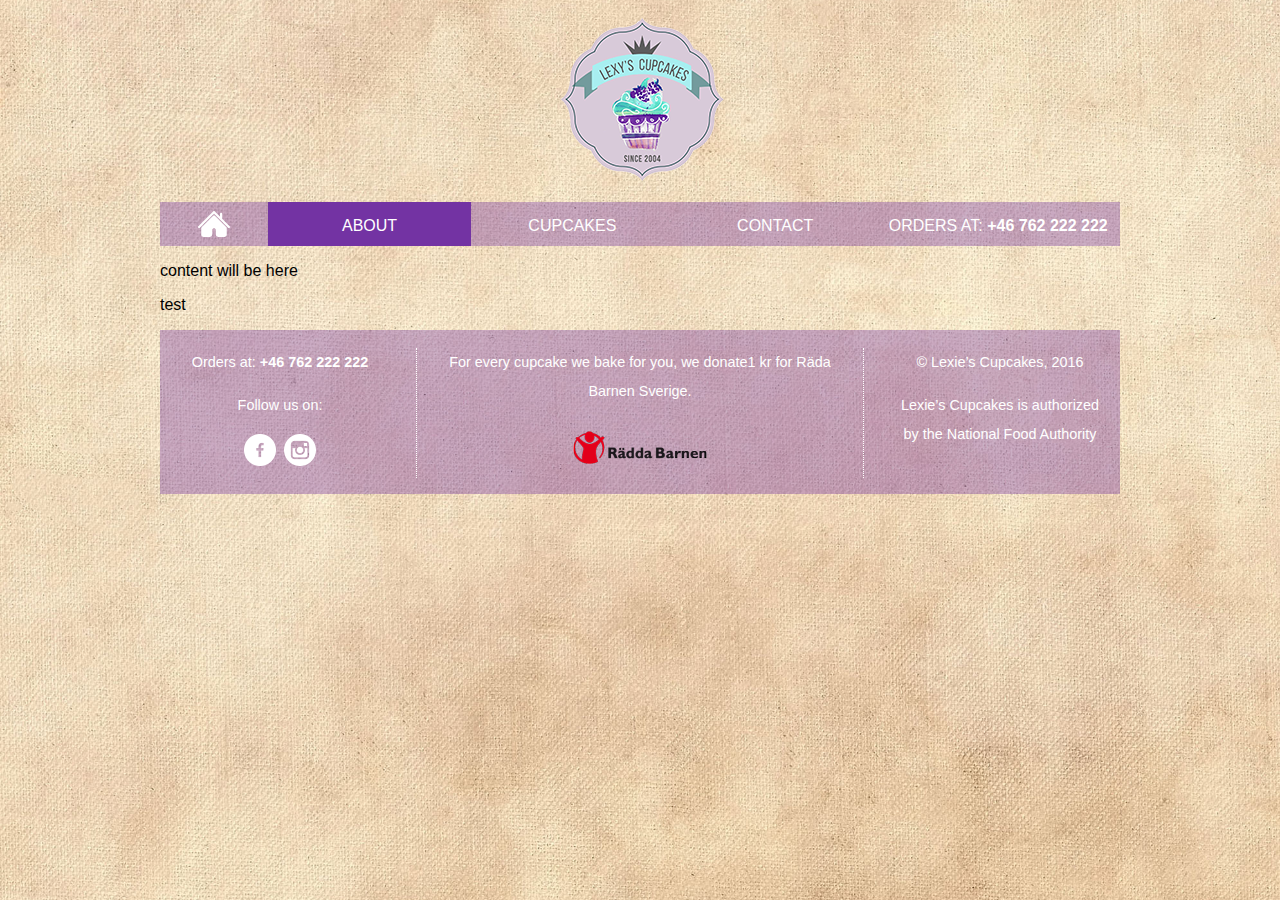
==== about.html @ e2b1864d "created about page and changed selected menu item" ====
<!DOCTYPE html>
<html lang="en">

<head>
    <meta charset="utf-8">
    <title>Lexie's cupcakes</title>
    <link rel="stylesheet" type="text/css" href="style.css">
</head>

<body>
    <div id="wrapper">
        <header>
            <div id="logo">
                <a href="#"><img src="img/logo.png"></a>
            </div>
            <nav>
                <ul id="menu">
                    <li class="not-selected">
                        <a href="#"><img src="img/home.png"></a>
                    </li>
                    <li class="selected"><a href="about.html">About</a></li>
                    <li class="not-selected"><a href="cupcakes.html">Cupcakes</a></li>
                    <li class="not-selected"><a href="contact.html">Contact</a></li>
                    <li class="not-selected">Orders at: <span class="contact-number">+46 762 222 222</span></li>
                </ul>
            </nav>
        </header>

        <main>
            <p> content will be here <p>
            <p>test</p>
        </main>



        <footer>
            <section id="first-footer-section">
                <div>
                    <p>Orders at: <span class="contact-number">+46 762 222 222</span></p>
                </div>
                <div>
                    <p>Follow us on:</p>
                </div>
                <div>
                    <a class="social-media-link" href="#"><img src="img/facebook.png" width="32" height="32"></a>
                    <a href="#"><img src="img/instagram.png" width="32" height="32"></a>
                </div>
            </section>
            <section id="second-footer-section">
                <div class="info">
                    <div>
                        <p>For every cupcake we bake for you, we donate1 kr for Räda Barnen Sverige.</p>
                    </div>
                    <div>
                        <a href="#"><img src="img/rada_barnen.png"></a>
                    </div>
                </div>
            </section>
            <section id="third-footer-section">
                <div>
                    <p>&copy; Lexie’s Cupcakes, 2016</p>
                </div>
                <div>
                    <p>Lexie’s Cupcakes is authorized by the National Food Authority</p>
                </div>
            </section>
        </footer>
    </div>
</body>

</html>
---- style.css ----
*{
    box-sizing: border-box;
}

html {
  background: url(img/background_1.jpg) no-repeat center center fixed; 
  -webkit-background-size: cover;
  -moz-background-size: cover;
  -o-background-size: cover;
  background-size: cover;
}

body {
    font-family: 'Century Gothic', CenturyGothic, AppleGothic, sans-serif;
    font-size: 16px;
    margin: 0 auto;
}

#wrapper {
    margin: inherit;
    max-width: 960px;
}

#logo {
    margin: inherit;
    text-align: center;
}

#menu {
    display: table;
    list-style: none;
    margin-top: 0;
    -webkit-padding-start: 0px;
}

#menu li { 
    color: #ffffff;
    display: table-cell;
    padding: 6px 6px 2px 6px;
    text-align: center;
    text-transform: uppercase;
    vertical-align: middle;
    width: 15%;
}

#menu li:last-child {
    width: 18%;
}

#menu li:first-child {
    width: 8%;
}

#menu a {
    color: #fff;
    text-decoration: none; 
    text-transform: uppercase;
}

.selected {
    background: rgba(115, 51, 163, 1);
}

.not-selected {
    background: rgba(115, 51, 163, 0.36);
}

footer {
    background: rgba(115, 51, 163, 0.36);
    color: #fff;
    font-size: 0.9em;
    overflow: hidden;
}

footer section {
    clear: both;
    padding: 16px;
    text-align: center;
}
    
#first-footer-section, #second-footer-section, #third-footer-section {
    width: 100%;
}

.info {
    border-top: 1px dotted #fff;
    border-bottom: 1px dotted #fff;
    padding: 16px;
}

.contact-number {
    font-weight: 600;
}

footer p {
    line-height: 2em;
    margin-top: 2px;
}

.social-media-link {
    margin-right: 4px;
}

.info>div {
     padding: 0 20px;
}


@media only screen and (min-width: 480px) { 
    footer section {
        float: left;
        clear: none;
    }

    #first-footer-section, #third-footer-section {
        width: 25%;

    }

    #second-footer-section {
        width: 50%;
    }

    .info {
        border-left: 1px dotted #fff;
        border-right: 1px dotted #fff;
        border-top: 0;
        border-bottom: 0;
        min-height: 100px;
        padding: 0;
    }
}

/*    ---------------------- MAIN CONTENT STYLES ----------- */
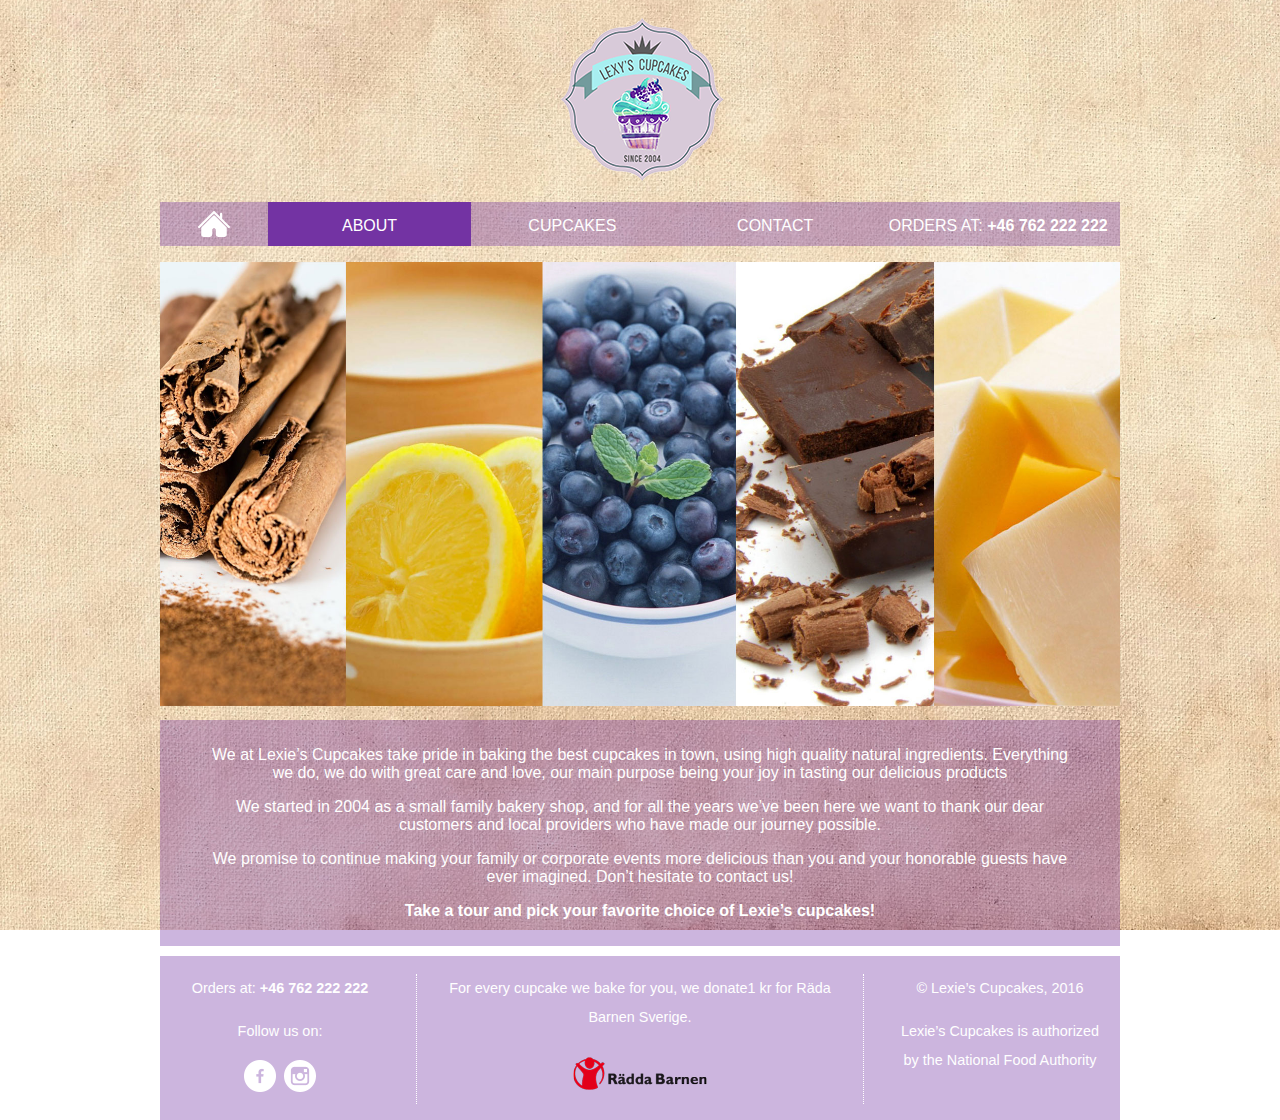
==== commit 02a6ca07: "added text and pictues in main content" ====
--- a/about.html
+++ b/about.html
@@ -27,8 +27,19 @@
         </header>
 
         <main>
-            <p> content will be here <p>
-            <p>test</p>
+            <img class="aboutpic" src="img/ingredients.jpg"> 
+            <article>
+                <p> We at Lexie’s Cupcakes take pride in baking the best cupcakes in town, using high quality natural ingredients.<wbr> Everything we do, we do with great care and love, our main purpose being your joy in tasting our delicious products </p>
+
+                <p>We started in 2004 as a small family bakery shop, and for all the years we’ve been here <wbr>we want to thank our dear customers and local providers who have made our journey possible.</p>
+                
+
+                <p>We promise to continue making your family or corporate events more delicious than you and your honorable guests have ever imagined. Don’t hesitate to contact us!</p>
+
+                <p> <strong> Take a tour and pick your favorite choice of Lexie’s cupcakes! </strong><p>
+
+            </article>
+            
         </main>
 
 
--- a/style.css
+++ b/style.css
@@ -131,4 +131,39 @@
     }
 }
 
-/*    ---------------------- MAIN CONTENT STYLES ----------- */ 
+/* About Page Main Content Style */ 
+
+.aboutpic {
+    width: 100%;
+}
+
+article {
+    text-align: center;
+    color: white;
+    background-color: gray;  
+    background: rgba(115, 51, 163, 0.36);
+    color: #fff;
+    padding: 10px 40px;
+    margin: 10px 0;
+
+}
+
+
+
+
+
+
+
+
+
+
+
+
+
+
+
+
+
+
+
+
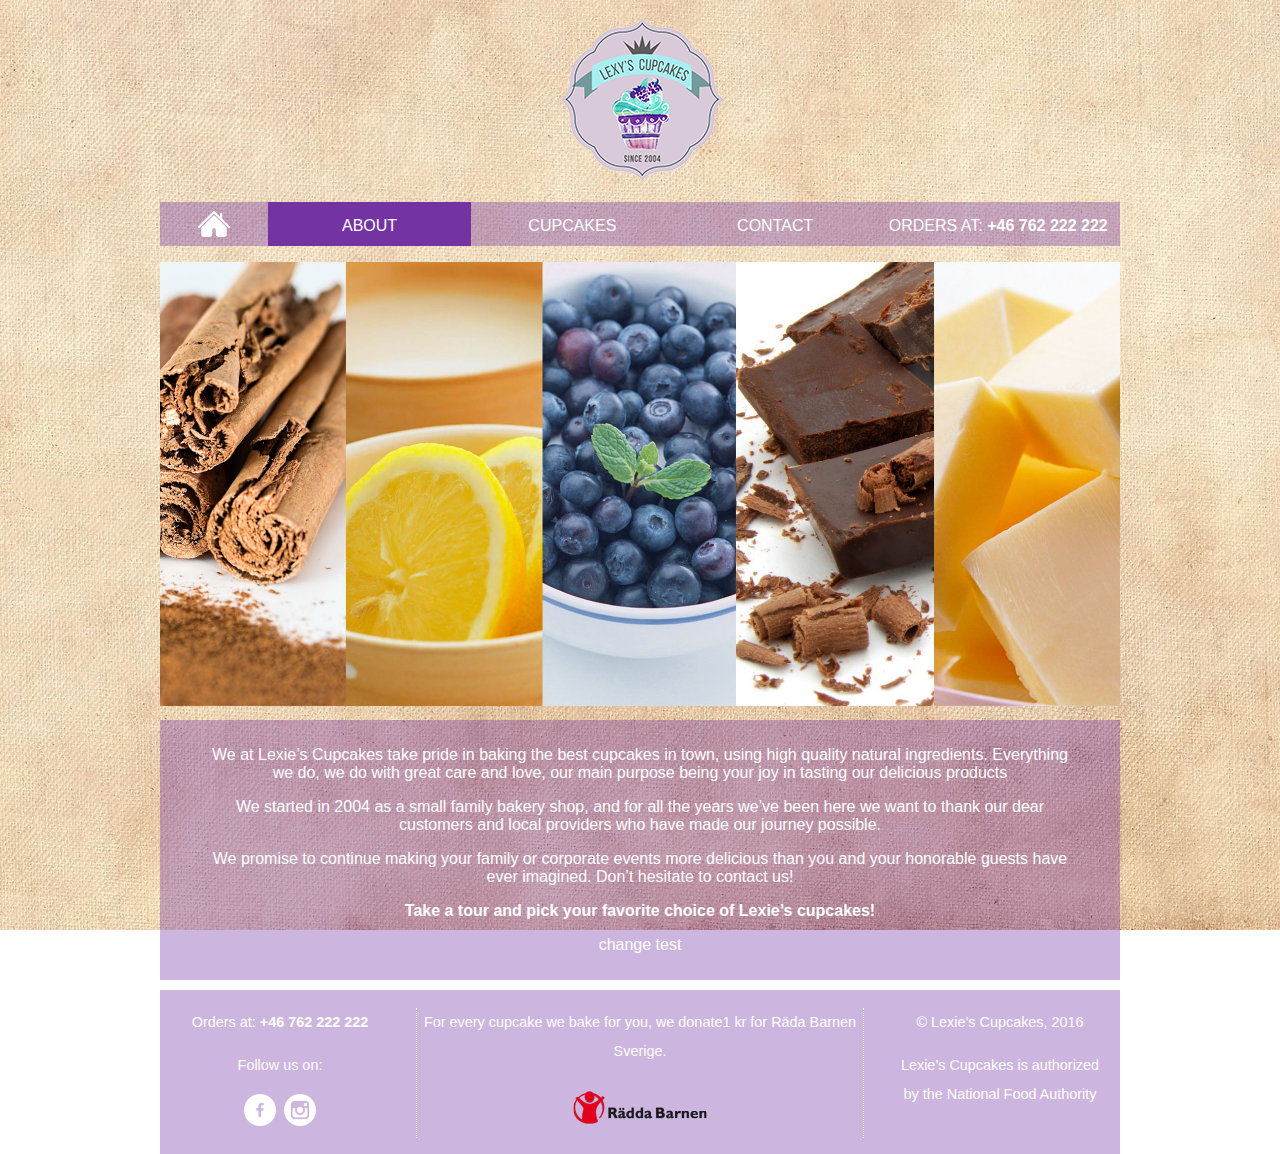
==== commit ea5315d9: "test changeed on aboutpage" ====
--- a/about.html
+++ b/about.html
@@ -15,9 +15,7 @@
             </div>
             <nav>
                 <ul id="menu">
-                    <li class="not-selected">
-                        <a href="#"><img src="img/home.png"></a>
-                    </li>
+                    <li class="not-selected"> <a href="index.html"><img src="img/home.png"></a></li>
                     <li class="selected"><a href="about.html">About</a></li>
                     <li class="not-selected"><a href="cupcakes.html">Cupcakes</a></li>
                     <li class="not-selected"><a href="contact.html">Contact</a></li>
@@ -36,7 +34,9 @@
 
                 <p>We promise to continue making your family or corporate events more delicious than you and your honorable guests have ever imagined. Don’t hesitate to contact us!</p>
 
-                <p> <strong> Take a tour and pick your favorite choice of Lexie’s cupcakes! </strong><p>
+                <p id="linkcupcake"> <strong><a href="cupcakes.html"> Take a tour and pick your favorite choice of Lexie’s cupcakes!</a>  </strong><p>
+change test
+
 
             </article>
             
--- a/style.css
+++ b/style.css
@@ -1,107 +1,111 @@
-*{
-    box-sizing: border-box;
+	* {
+	box-sizing: border-box;
 }
 
 html {
-  background: url(img/background_1.jpg) no-repeat center center fixed; 
-  -webkit-background-size: cover;
-  -moz-background-size: cover;
-  -o-background-size: cover;
-  background-size: cover;
+	background: url(img/background_1.jpg) no-repeat center center fixed;
+	-webkit-background-size: cover;
+	-moz-background-size: cover;
+	-o-background-size: cover;
+	background-size: cover;
 }
 
 body {
-    font-family: 'Century Gothic', CenturyGothic, AppleGothic, sans-serif;
-    font-size: 16px;
-    margin: 0 auto;
+	font-family: 'Century Gothic', CenturyGothic, AppleGothic, sans-serif;
+	font-size: 16px;
+	margin: 0 auto;
 }
 
 #wrapper {
-    margin: inherit;
-    max-width: 960px;
+	margin: inherit;
+	max-width: 960px;
 }
 
 #logo {
-    margin: inherit;
-    text-align: center;
+	margin: inherit;
+	text-align: center;
 }
 
 #menu {
-    display: table;
-    list-style: none;
-    margin-top: 0;
-    -webkit-padding-start: 0px;
-}
-
-#menu li { 
-    color: #ffffff;
-    display: table-cell;
-    padding: 6px 6px 2px 6px;
-    text-align: center;
-    text-transform: uppercase;
-    vertical-align: middle;
-    width: 15%;
+	display: table;
+	list-style: none;
+	margin-top: 0;
+	-webkit-padding-start: 0px;
+}
+
+#menu li {
+	color: #ffffff;
+	display: table-cell;
+	padding: 6px 6px 2px 6px;
+	text-align: center;
+	text-transform: uppercase;
+	vertical-align: middle;
+	width: 15%;
 }
 
 #menu li:last-child {
-    width: 18%;
+	width: 18%;
 }
 
 #menu li:first-child {
-    width: 8%;
+	width: 8%;
 }
 
 #menu a {
-    color: #fff;
-    text-decoration: none; 
-    text-transform: uppercase;
+	color: #fff;
+	text-decoration: none;
+	text-transform: uppercase;
 }
 
 .selected {
-    background: rgba(115, 51, 163, 1);
+	background: rgba(115, 51, 163, 1);
 }
 
 .not-selected {
-    background: rgba(115, 51, 163, 0.36);
+	background: rgba(115, 51, 163, 0.36);
 }
 
 footer {
-    background: rgba(115, 51, 163, 0.36);
-    color: #fff;
-    font-size: 0.9em;
-    overflow: hidden;
+	background: rgba(115, 51, 163, 0.36);
+	color: #fff;
+	font-size: 0.9em;
+	overflow: hidden;
 }
 
 footer section {
-    clear: both;
-    padding: 16px;
-    text-align: center;
-}
-    
-#first-footer-section, #second-footer-section, #third-footer-section {
-    width: 100%;
+	clear: both;
+	padding: 16px;
+	text-align: center;
+}
+
+#first-footer-section,
+#second-footer-section,
+#third-footer-section {
+	width: 100%;
 }
 
 .info {
-    border-top: 1px dotted #fff;
-    border-bottom: 1px dotted #fff;
-    padding: 16px;
+	border-top: 1px dotted #fff;
+	border-bottom: 1px dotted #fff;
+	padding: 16px;
 }
 
 .contact-number {
-    font-weight: 600;
+	font-weight: 600;
 }
 
 footer p {
-    line-height: 2em;
-    margin-top: 2px;
+	line-height: 2em;
+	margin-top: 2px;
 }
 
 .social-media-link {
-    margin-right: 4px;
+	margin-right: 4px;
 }
 
 .info>div {
+<<<<<<< HEAD
+<<<<<<< HEAD
      padding: 0 20px;
 }
 
@@ -133,37 +137,285 @@
 
 /* About Page Main Content Style */ 
 
-.aboutpic {
-    width: 100%;
-}
-
-article {
-    text-align: center;
-    color: white;
-    background-color: gray;  
-    background: rgba(115, 51, 163, 0.36);
-    color: #fff;
-    padding: 10px 40px;
-    margin: 10px 0;
-
-}
-
-
-
-
-
-
-
-
-
-
-
-
-
-
-
-
-
-
-
-
+    .aboutpic {
+        width: 100%;
+    }
+    
+    article {
+        text-align: center;
+        color: white;
+        background-color: gray;  
+        background: rgba(115, 51, 163, 0.36);
+        color: #fff;
+        padding: 10px 40px;
+        margin: 10px 0;
+    }
+
+    #linkcupcake a:link, a:visited {
+        color: white;
+        text-decoration: none;}
+
+    #linkcupcake a:hover {
+        color: rgba(115, 51, 163, 1);
+        text-decoration: none;
+    }
+
+
+
+
+
+
+
+
+
+
+
+
+
+
+
+
+
+
+
+=======
+
+=======
+
+>>>>>>> homepage
+@media only screen and (min-width: 480px) {
+	footer section {
+		float: left;
+		clear: none;
+	}
+	#first-footer-section,
+	#third-footer-section {
+		width: 25%;
+	}
+	#second-footer-section {
+		width: 50%;
+	}
+	.info {
+		border-left: 1px dotted #fff;
+		border-right: 1px dotted #fff;
+		border-top: 0;
+		border-bottom: 0;
+		min-height: 100px;
+		padding: 0;
+	}
+}
+
+
+/*    ---------------------- MAIN CONTENT STYLES ----------- */
+
+#intro {
+	clear: both;
+	overflow: hidden;
+}
+
+#welcome {
+	width: 100%;
+	text-align: center;
+	font-size: 0.9em;
+	line-height: 1.5em;
+	color: #fff;
+	background: rgba(115, 51, 163, 0.36);
+	padding: 20px;
+	margin: 20px 0;
+	float: left;
+}
+
+#welcome h2 {
+	text-transform: uppercase;
+	font-size: 1.2em;
+}
+
+#products {
+	color: #fff;
+	font-weight: bold;
+	text-decoration: none;
+}
+
+#products:hover {
+	color: rgba(115, 51, 163, 1);
+}
+
+#full_image img {
+	width: 100%;
+	max-height: 306px;
+	float: left;
+	height: 100%;
+}
+
+.img_container {
+	visibility: hidden;
+	height: 0;
+}
+
+@media only screen and (min-width: 961px) {
+	#full_image {
+		display: none;
+		width: 0;
+	}
+	#welcome {
+		width: 43.2%;
+		padding: 21px 36px;
+		float: left;
+		margin-top: 0;
+	}
+	.img_container {
+		visibility: visible;
+		width: 100%;
+	}
+	.small_img {
+		float: left;
+		width: 24.7%;
+		margin-right: 10px;
+	}
+	.big_img {
+		margin-right: 10px;
+		width: 30%;
+		float: left;
+		max-height: 250px;
+	}
+	.big_img img,
+	.small_img img {
+		width: 100%;
+	}
+	#peanut {
+		margin-bottom: 8px;
+<<<<<<< HEAD
+	}
+	
+	/*    ---------------------- homepage design----------- */
+
+#contact-img{
+	margin: 0px 20px 10px 20px;
+	max-height: 300px;
+	float: left;
+	
+}
+#contact-img img{
+	
+	width: 100%;
+	height:  100%;
+	
+}
+#contact_container {
+	background: rgba(115, 51, 163, 0.36);
+	margin: 20px;
+	padding: 20px 25px;
+	line-height: 1.6em;
+	color: #fff;
+	text-align: center;
+	clear: both;
+	overflow: hidden;
+}
+
+#contact_text span{
+	font-weight: bold;
+}
+#tel {
+	font-size: 1.4em;
+}
+
+input[type=text],
+input[type=email],
+textarea {
+	padding: 10px 15px;
+	margin-bottom: 6px;
+	font-size: 0.8em;
+	color: #626262;
+}
+
+::-webkit-input-placeholder {
+	/* WebKit, Blink, Edge */
+	color: #b998ad;
+}
+
+:-moz-placeholder {
+	/* Mozilla Firefox 4 to 18 */
+	color: #b998ad;
+	opacity: 1;
+}
+
+::-moz-placeholder {
+	/* Mozilla Firefox 19+ */
+	color: #b998ad;
+	opacity: 1;
+}
+
+:-ms-input-placeholder {
+	/* Internet Explorer 10-11 */
+	color: #b998ad;
+}
+
+:placeholder-shown {
+	/* Standard (https://drafts.csswg.org/selectors-4/#placeholder) */
+	color: #b998ad;
+}
+
+input[type=text],
+input[type=email],
+textarea {
+	width: 60%;
+}
+
+input[type=text]:focus,
+input[type=email]:focus {
+	border-color: rgba(115, 51, 163, 1);
+}
+
+input[type=submit] {
+	padding: 8px 25px;
+	background: #fff;
+	border: 0 none;
+	cursor: pointer;
+	width: 30%;
+	text-transform: uppercase;
+	color: rgba(115, 51, 163, 1);
+	font-weight: bold;
+	font-size: 0.8em;
+	margin-bottom: 18px;
+}
+
+
+@media only screen and (min-width: 961px) {
+	input[type=text],
+input[type=email],
+textarea {
+	width: 100%;
+	margin-bottom: 5px;
+	font-size: 0.8em;
+}
+	#input_box{
+		float: left;
+		width: 40%;
+		margin-right: 20px;
+	}
+	#textarea{
+		float: left;
+		width: 56%;
+		
+	}
+	#form_container{
+		
+	margin: 0 auto;
+		display: table;
+	}
+	
+	#send{
+		float: right;
+		width: 26%;
+	margin-right: 15px;
+	}
+	input[type=submit]{
+		width: 100%;
+	}
+	
+	#contact_container{
+		line-height: 0.8em;
+	}
+	}
+	
+	/*    ---------------------- contact design----------- */
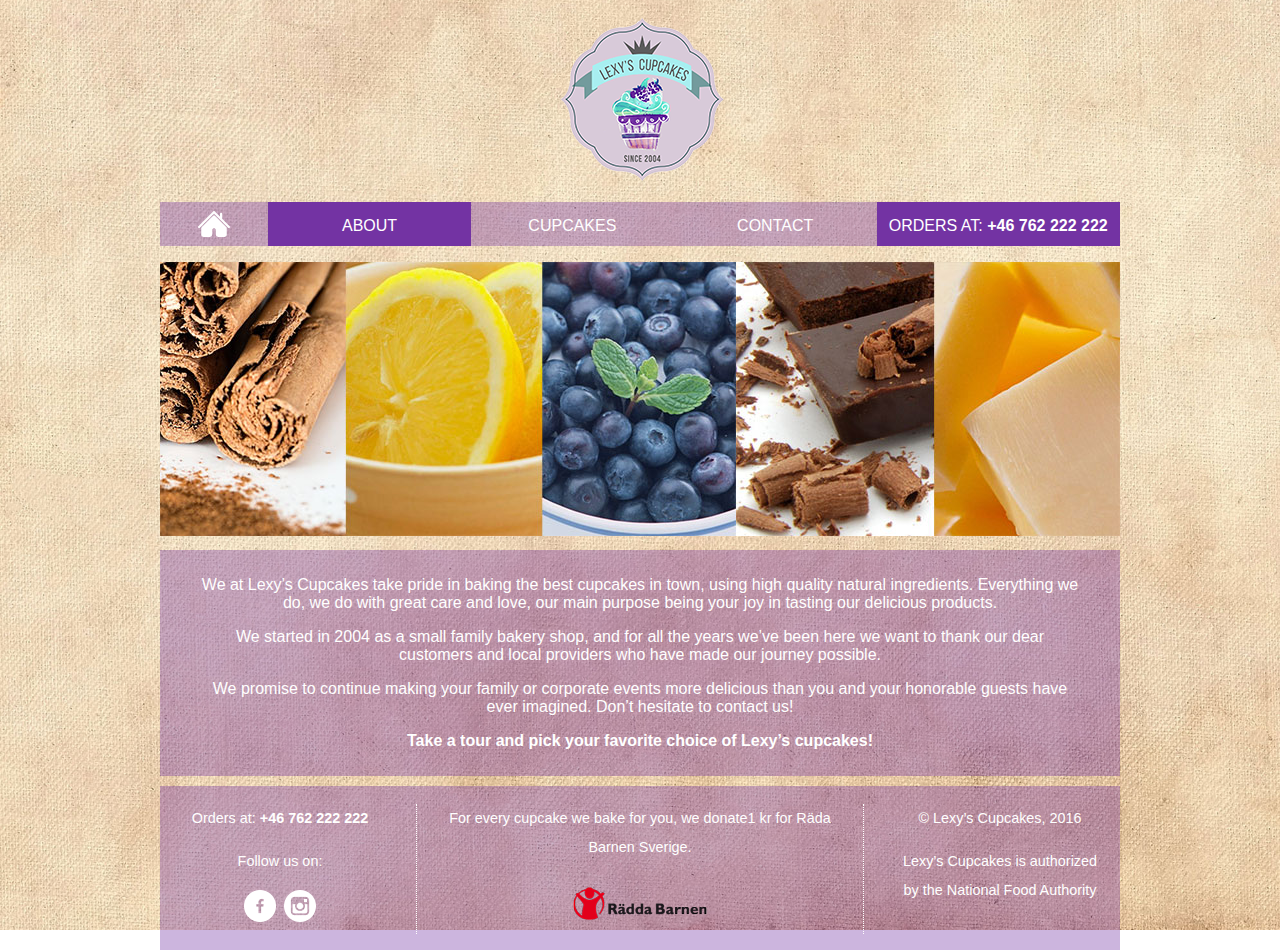
==== commit fabf8a39: "Style changes final" ====
--- a/about.html
+++ b/about.html
@@ -3,7 +3,7 @@
 
 <head>
     <meta charset="utf-8">
-    <title>Lexie's cupcakes</title>
+    <title>Lexy's cupcakes</title>
     <link rel="stylesheet" type="text/css" href="style.css">
 </head>
 
@@ -11,35 +11,38 @@
     <div id="wrapper">
         <header>
             <div id="logo">
-                <a href="#"><img src="img/logo.png"></a>
+                <a href="index.html"><img src="img/logo.png"></a>
             </div>
             <nav>
                 <ul id="menu">
-                    <li class="not-selected"> <a href="index.html"><img src="img/home.png"></a></li>
+                    <li class="not-selected">
+                        <a href="index.html"><img src="img/home.png"></a>
+                    </li>
                     <li class="selected"><a href="about.html">About</a></li>
                     <li class="not-selected"><a href="cupcakes.html">Cupcakes</a></li>
                     <li class="not-selected"><a href="contact.html">Contact</a></li>
-                    <li class="not-selected">Orders at: <span class="contact-number">+46 762 222 222</span></li>
+                    <li>Orders at: <span class="contact-number">+46 762 222 222</span></li>
                 </ul>
             </nav>
         </header>
 
         <main>
-            <img class="aboutpic" src="img/ingredients.jpg"> 
+            <img class="aboutpic" src="img/ingredients.jpg">
             <article>
-                <p> We at Lexie’s Cupcakes take pride in baking the best cupcakes in town, using high quality natural ingredients.<wbr> Everything we do, we do with great care and love, our main purpose being your joy in tasting our delicious products </p>
+                <p> We at Lexy’s Cupcakes take pride in baking the best cupcakes in town, using high quality natural ingredients.
+                    <wbr> Everything we do, we do with great care and love, our main purpose being your joy in tasting our delicious products.</p>
 
-                <p>We started in 2004 as a small family bakery shop, and for all the years we’ve been here <wbr>we want to thank our dear customers and local providers who have made our journey possible.</p>
-                
+                <p>We started in 2004 as a small family bakery shop, and for all the years we’ve been here
+                    <wbr>we want to thank our dear customers and local providers who have made our journey possible.</p>
+
 
                 <p>We promise to continue making your family or corporate events more delicious than you and your honorable guests have ever imagined. Don’t hesitate to contact us!</p>
 
-                <p id="linkcupcake"> <strong><a href="cupcakes.html"> Take a tour and pick your favorite choice of Lexie’s cupcakes!</a>  </strong><p>
-change test
-
+                <p id="linkcupcake"> <strong><a href="cupcakes.html"> Take a tour and pick your favorite choice of Lexy’s cupcakes!</a>  </strong>
+                    <p>
 
             </article>
-            
+
         </main>
 
 
@@ -69,10 +72,10 @@
             </section>
             <section id="third-footer-section">
                 <div>
-                    <p>&copy; Lexie’s Cupcakes, 2016</p>
+                    <p>&copy; Lexy’s Cupcakes, 2016</p>
                 </div>
                 <div>
-                    <p>Lexie’s Cupcakes is authorized by the National Food Authority</p>
+                    <p>Lexy’s Cupcakes is authorized by the National Food Authority</p>
                 </div>
             </section>
         </footer>
--- a/style.css
+++ b/style.css
@@ -1,421 +1,525 @@
-	* {
-	box-sizing: border-box;
+	    * {
+	    box-sizing: border-box;
+	}
+	
+	html {
+	    background: url(img/background_1.jpg) no-repeat center center fixed;
+	    -webkit-background-size: cover;
+	    -moz-background-size: cover;
+	    -o-background-size: cover;
+	    background-size: cover;
+	}
+	
+	body {
+	    font-family: 'Century Gothic', CenturyGothic, AppleGothic, sans-serif;
+	    font-size: 16px;
+	    margin: 0 auto;
+	}
+	
+	#wrapper {
+	    margin: inherit;
+	    max-width: 960px;
+	}
+	
+	#logo {
+	    margin: inherit;
+	    text-align: center;
+	}
+	
+	#menu {
+	    display: table;
+	    list-style: none;
+	    margin-top: 0;
+	    -webkit-padding-start: 0px;
+        -moz-padding-start: 0px;
+	}
+	
+	#menu li {
+	    color: #ffffff;
+	    display: table-cell;
+	    padding: 6px 6px 2px 6px;
+	    text-align: center;
+	    text-transform: uppercase;
+	    vertical-align: middle;
+	    width: 15%;
+	}
+	
+	#menu li:last-child {
+	    width: 18%;
+	    background: rgba(115, 51, 163, 1);
+	}
+	
+	#menu li:first-child {
+	    width: 8%;
+	}
+	
+	#menu a {
+	    color: #fff;
+	    text-decoration: none;
+	    text-transform: uppercase;
+	}
+	
+	#menu .not-selected:hover {
+	    background: rgba(115, 51, 163, 0.6);
+	}
+	
+	.selected {
+	    background: rgba(115, 51, 163, 1);
+	}
+	
+	.not-selected {
+	    background: rgba(115, 51, 163, 0.36);
+	}
+	
+	footer {
+	    background: rgba(115, 51, 163, 0.36);
+	    color: #fff;
+	    font-size: 0.9em;
+	    overflow: hidden;
+	}
+	
+	footer section {
+	    clear: both;
+	    padding: 16px;
+	    text-align: center;
+	}
+	
+	#first-footer-section,
+	#second-footer-section,
+	#third-footer-section {
+	    width: 100%;
+	}
+	
+	.info {
+	    border-top: 1px dotted #fff;
+	    border-bottom: 1px dotted #fff;
+	    padding: 16px;
+	}
+	
+	.contact-number {
+	    font-weight: 600;
+	}
+	
+	footer p {
+	    line-height: 2em;
+	    margin-top: 2px;
+	}
+	
+	.social-media-link {
+	    margin-right: 4px;
+	}
+	
+	.info>div {
+	    padding: 0 20px;
+	}
+	
+	@media only screen and (min-width: 480px) {
+	    footer section {
+	        float: left;
+	        clear: none;
+	    }
+	    #first-footer-section,
+	    #third-footer-section {
+	        width: 25%;
+	    }
+	    #second-footer-section {
+	        width: 50%;
+	    }
+	    .info {
+	        border-left: 1px dotted #fff;
+	        border-right: 1px dotted #fff;
+	        border-top: 0;
+	        border-bottom: 0;
+	        min-height: 100px;
+	        padding: 0;
+	    }
+	}
+
+	/* About Page Styles */
+	
+	.aboutpic {
+	    width: 100%;
+	}
+	
+	article {
+	    text-align: center;
+	    color: white;
+	    background-color: gray;
+	    background: rgba(115, 51, 163, 0.36);
+	    color: #fff;
+	    padding: 10px 40px;
+	    margin: 10px 0;
+	}
+	
+	#linkcupcake a:link,
+	a:visited {
+	    color: white;
+	    text-decoration: none;
+	}
+	
+	#linkcupcake a:hover {
+	    color: rgba(115, 51, 163, 1);
+	    text-decoration: none;
+	}
+	
+	@media only screen and (min-width: 480px) {
+	    footer section {
+	        float: left;
+	        clear: none;
+	    }
+	    #first-footer-section,
+	    #third-footer-section {
+	        width: 25%;
+	    }
+	    #second-footer-section {
+	        width: 50%;
+	    }
+	    .info {
+	        border-left: 1px dotted #fff;
+	        border-right: 1px dotted #fff;
+	        border-top: 0;
+	        border-bottom: 0;
+	        min-height: 100px;
+	        padding: 0;
+	    }
+	}
+	/*    ---------------------- MAIN CONTENT STYLES ----------- */
+
+/*    ---------------------- HOME PAGE STYLES ----------- */
+	
+	#intro {
+	    clear: both;
+	    overflow: hidden;
+	}
+	
+	#welcome {
+	    width: 100%;
+	    text-align: center;
+	    font-size: 0.9em;
+	    line-height: 1.5em;
+	    color: #fff;
+	    background: rgba(115, 51, 163, 0.36);
+	    padding: 20px;
+	    margin: 20px 0;
+	    float: left;
+	}
+	
+	#welcome h2 {
+	    text-transform: uppercase;
+	    font-size: 1.2em;
+	}
+	
+	#products {
+	    color: #fff;
+	    font-weight: bold;
+	    text-decoration: none;
+	}
+	
+	#products:hover {
+	    color: rgba(115, 51, 163, 1);
+	}
+	
+	#full_image img {
+	    width: 100%;
+	    max-height: 306px;
+	    float: left;
+	    height: 100%;
+	}
+	
+	.img_container {
+	    visibility: hidden;
+	    height: 0;
+	}
+	
+	@media only screen and (min-width: 961px) {
+	    #full_image {
+	        display: none;
+	        width: 0;
+	    }
+	    #welcome {
+	        width: 43.2%;
+	        padding: 21px 36px;
+	        float: left;
+	        margin-top: 0;
+	    }
+	    .img_container {
+	        visibility: visible;
+	        width: 100%;
+	    }
+	    .small_img {
+	        float: left;
+	        width: 24.7%;
+	        margin-right: 10px;
+	    }
+	    .big_img {
+	        margin-right: 10px;
+	        width: 30%;
+	        float: left;
+	        max-height: 250px;
+	    }
+	    .big_img img,
+	    .small_img img {
+	        width: 100%;
+	    }
+	    #peanut {
+	        margin-bottom: 8px;
+	    }
 }
-
-html {
-	background: url(img/background_1.jpg) no-repeat center center fixed;
-	-webkit-background-size: cover;
-	-moz-background-size: cover;
-	-o-background-size: cover;
-	background-size: cover;
-}
-
-body {
-	font-family: 'Century Gothic', CenturyGothic, AppleGothic, sans-serif;
-	font-size: 16px;
-	margin: 0 auto;
-}
-
-#wrapper {
-	margin: inherit;
-	max-width: 960px;
-}
-
-#logo {
-	margin: inherit;
-	text-align: center;
-}
-
-#menu {
-	display: table;
-	list-style: none;
-	margin-top: 0;
-	-webkit-padding-start: 0px;
-}
-
-#menu li {
-	color: #ffffff;
-	display: table-cell;
-	padding: 6px 6px 2px 6px;
-	text-align: center;
-	text-transform: uppercase;
-	vertical-align: middle;
-	width: 15%;
-}
-
-#menu li:last-child {
-	width: 18%;
-}
-
-#menu li:first-child {
-	width: 8%;
-}
-
-#menu a {
-	color: #fff;
-	text-decoration: none;
-	text-transform: uppercase;
-}
-
-.selected {
-	background: rgba(115, 51, 163, 1);
-}
-
-.not-selected {
-	background: rgba(115, 51, 163, 0.36);
-}
-
-footer {
-	background: rgba(115, 51, 163, 0.36);
-	color: #fff;
-	font-size: 0.9em;
-	overflow: hidden;
-}
-
-footer section {
-	clear: both;
-	padding: 16px;
-	text-align: center;
-}
-
-#first-footer-section,
-#second-footer-section,
-#third-footer-section {
-	width: 100%;
-}
-
-.info {
-	border-top: 1px dotted #fff;
-	border-bottom: 1px dotted #fff;
-	padding: 16px;
-}
-
-.contact-number {
-	font-weight: 600;
-}
-
-footer p {
-	line-height: 2em;
-	margin-top: 2px;
-}
-
-.social-media-link {
-	margin-right: 4px;
-}
-
-.info>div {
-<<<<<<< HEAD
-<<<<<<< HEAD
-     padding: 0 20px;
-}
-
-
-@media only screen and (min-width: 480px) { 
-    footer section {
-        float: left;
-        clear: none;
-    }
-
-    #first-footer-section, #third-footer-section {
-        width: 25%;
-
-    }
-
-    #second-footer-section {
-        width: 50%;
-    }
-
-    .info {
-        border-left: 1px dotted #fff;
-        border-right: 1px dotted #fff;
-        border-top: 0;
-        border-bottom: 0;
-        min-height: 100px;
-        padding: 0;
-    }
-}
-
-/* About Page Main Content Style */ 
-
-    .aboutpic {
-        width: 100%;
-    }
-    
-    article {
-        text-align: center;
-        color: white;
-        background-color: gray;  
-        background: rgba(115, 51, 163, 0.36);
-        color: #fff;
-        padding: 10px 40px;
-        margin: 10px 0;
-    }
-
-    #linkcupcake a:link, a:visited {
-        color: white;
-        text-decoration: none;}
-
-    #linkcupcake a:hover {
-        color: rgba(115, 51, 163, 1);
-        text-decoration: none;
-    }
-
-
-
-
-
-
-
-
-
-
-
-
-
-
-
-
-
-
-
-=======
-
-=======
-
->>>>>>> homepage
-@media only screen and (min-width: 480px) {
-	footer section {
-		float: left;
-		clear: none;
-	}
-	#first-footer-section,
-	#third-footer-section {
-		width: 25%;
-	}
-	#second-footer-section {
-		width: 50%;
-	}
-	.info {
-		border-left: 1px dotted #fff;
-		border-right: 1px dotted #fff;
-		border-top: 0;
-		border-bottom: 0;
-		min-height: 100px;
-		padding: 0;
-	}
-}
-
-
-/*    ---------------------- MAIN CONTENT STYLES ----------- */
-
-#intro {
-	clear: both;
-	overflow: hidden;
-}
-
-#welcome {
-	width: 100%;
-	text-align: center;
-	font-size: 0.9em;
-	line-height: 1.5em;
-	color: #fff;
-	background: rgba(115, 51, 163, 0.36);
-	padding: 20px;
-	margin: 20px 0;
-	float: left;
-}
-
-#welcome h2 {
-	text-transform: uppercase;
-	font-size: 1.2em;
-}
-
-#products {
-	color: #fff;
-	font-weight: bold;
-	text-decoration: none;
-}
-
-#products:hover {
-	color: rgba(115, 51, 163, 1);
-}
-
-#full_image img {
-	width: 100%;
-	max-height: 306px;
-	float: left;
-	height: 100%;
-}
-
-.img_container {
-	visibility: hidden;
-	height: 0;
-}
-
-@media only screen and (min-width: 961px) {
-	#full_image {
-		display: none;
-		width: 0;
-	}
-	#welcome {
-		width: 43.2%;
-		padding: 21px 36px;
-		float: left;
-		margin-top: 0;
-	}
-	.img_container {
-		visibility: visible;
-		width: 100%;
-	}
-	.small_img {
-		float: left;
-		width: 24.7%;
-		margin-right: 10px;
-	}
-	.big_img {
-		margin-right: 10px;
-		width: 30%;
-		float: left;
-		max-height: 250px;
-	}
-	.big_img img,
-	.small_img img {
-		width: 100%;
-	}
-	#peanut {
-		margin-bottom: 8px;
-<<<<<<< HEAD
-	}
-	
-	/*    ---------------------- homepage design----------- */
-
-#contact-img{
-	margin: 0px 20px 10px 20px;
-	max-height: 300px;
-	float: left;
-	
-}
-#contact-img img{
-	
-	width: 100%;
-	height:  100%;
-	
-}
-#contact_container {
-	background: rgba(115, 51, 163, 0.36);
-	margin: 20px;
-	padding: 20px 25px;
-	line-height: 1.6em;
-	color: #fff;
-	text-align: center;
-	clear: both;
-	overflow: hidden;
-}
-
-#contact_text span{
-	font-weight: bold;
-}
-#tel {
-	font-size: 1.4em;
-}
-
-input[type=text],
-input[type=email],
-textarea {
-	padding: 10px 15px;
-	margin-bottom: 6px;
-	font-size: 0.8em;
-	color: #626262;
-}
-
-::-webkit-input-placeholder {
-	/* WebKit, Blink, Edge */
-	color: #b998ad;
-}
-
-:-moz-placeholder {
-	/* Mozilla Firefox 4 to 18 */
-	color: #b998ad;
-	opacity: 1;
-}
-
-::-moz-placeholder {
-	/* Mozilla Firefox 19+ */
-	color: #b998ad;
-	opacity: 1;
-}
-
-:-ms-input-placeholder {
-	/* Internet Explorer 10-11 */
-	color: #b998ad;
-}
-
-:placeholder-shown {
-	/* Standard (https://drafts.csswg.org/selectors-4/#placeholder) */
-	color: #b998ad;
-}
-
-input[type=text],
-input[type=email],
-textarea {
-	width: 60%;
-}
-
-input[type=text]:focus,
-input[type=email]:focus {
-	border-color: rgba(115, 51, 163, 1);
-}
-
-input[type=submit] {
-	padding: 8px 25px;
-	background: #fff;
-	border: 0 none;
-	cursor: pointer;
-	width: 30%;
-	text-transform: uppercase;
-	color: rgba(115, 51, 163, 1);
-	font-weight: bold;
-	font-size: 0.8em;
-	margin-bottom: 18px;
-}
-
-
-@media only screen and (min-width: 961px) {
-	input[type=text],
-input[type=email],
-textarea {
-	width: 100%;
-	margin-bottom: 5px;
-	font-size: 0.8em;
-}
-	#input_box{
-		float: left;
-		width: 40%;
-		margin-right: 20px;
-	}
-	#textarea{
-		float: left;
-		width: 56%;
-		
-	}
-	#form_container{
-		
-	margin: 0 auto;
-		display: table;
-	}
-	
-	#send{
-		float: right;
-		width: 26%;
-	margin-right: 15px;
-	}
-	input[type=submit]{
-		width: 100%;
-	}
-	
-	#contact_container{
-		line-height: 0.8em;
-	}
-	}
-	
-	/*    ---------------------- contact design----------- */
+        
+        /*    ---------------------- CUPCAKES PAGE STYLES ----------- */
+        
+	    .cupcakes-content {
+	        clear: both;
+	        height: 357px;
+	        margin: 20px 0;
+	        overflow: hidden;
+	    }
+	    .details-container-1 {
+	        background-image: url('img/cherry_cupcake.jpg');
+	    }
+	    .details-container-2 {
+	        background-image: url('img/salted-caramel-cupcake.jpg');
+	    }
+	    .details-container-3 {
+	        background-image: url('img/chocolate-strawberry-cupcake.jpg');
+	    }
+	    .details-container-4 {
+	        background-image: url('img/mint-cupcakes.jpg');
+	    }
+	    .details-container-5 {
+	        background-image: url('img/blueberry-cupcakes.jpg');
+	    }
+	    .details-container-6 {
+	        background-image: url('img/chocolate-cupcakes.jpg');
+	    }
+	    .details-container-1,
+	    .details-container-2,
+	    .details-container-3,
+	    .details-container-4,
+	    .details-container-5,
+	    .details-container-6 {
+	        background-size: cover;
+	        background-repeat: no-repeat;
+	        float: left;
+	        margin-right: 20px;
+	        width: 100%;
+	    }
+	    .details {
+	        background: rgba(115, 51, 163, 0);
+	        color: #fff;
+	        padding: 9% 12% 11% 12%;
+	        text-align: center;
+	        transition: background 0.5s ease-out;
+	        visibility: hidden;
+	    }
+	    .details-container-1:hover .details,
+	    .details-container-2:hover .details,
+	    .details-container-3:hover .details,
+	    .details-container-4:hover .details,
+	    .details-container-5:hover .details,
+	    .details-container-6:hover .details {
+	        background: rgba(115, 51, 163, 0.5);
+	        visibility: visible;
+	    }
+	    div.details:hover {
+	        display: block;
+	    }
+	    .details p span,
+	    .price {
+	        font-weight: bold;
+	    }
+	    .detailed-image-container-1,
+	    .detailed-image-container-2,
+	    .detailed-image-container-3,
+	    .detailed-image-container-4,
+	    .detailed-image-container-5,
+	    .detailed-image-container-6 {
+	        visibility: hidden;
+	        width: 0;
+	    }
+	    @media only screen and (min-width: 320px) and (max-width: 480px) {
+	        .details-container-1, .details-container-2, .details-container-3, .details-container-4, .details-container-5, .details-container-6 {
+	            height: 245px;
+	        }
+	        .details {
+	            font-size: 0.8em;
+	            padding: 10% 9% 12% 9%;
+	        }
+	        .details h2 {
+	            font-size: 1.2em;
+	        }
+	        .cupcakes-content {
+	            height: 245px;
+	        }
+	    }
+	    @media only screen and (min-width: 961px) {
+	        .details-container-1, .details-container-2, .details-container-3, .details-container-4, .details-container-5, .details-container-6 {
+	            width: 60%;
+	        }
+	        .detailed-image-container-1,
+	        .detailed-image-container-2,
+	        .detailed-image-container-3,
+	        .detailed-image-container-4,
+	        .detailed-image-container-5,
+	        .detailed-image-container-6 {
+	            background-size: cover;
+	            background-repeat: no-repeat;
+	            float: left;
+	            visibility: visible;
+	            width: 37.7%;
+	        }
+	        .detailed-image-container-1 {
+	            background-image: url('img/black-forest-detail.jpg');
+	        }
+	        .detailed-image-container-2 {
+	            background-image: url('img/salted-caramel-cupcake-detail.jpg');
+	        }
+	        .detailed-image-container-3 {
+	            background-image: url('img/chocolate-strawberry-cupcake-detail.jpg');
+	        }
+	        .detailed-image-container-4 {
+	            background-image: url('img/mint-cupcake-detail.jpg');
+	        }
+	        .detailed-image-container-5 {
+	            background-image: url('img/blueberry-cupcakes-detail.jpg');
+	        }
+	        .detailed-image-container-6 {
+	            background-image: url('img/chocolate-cupcake-detail.jpg');
+	        }
+	        .saying {
+	            background: rgba(115, 51, 163, 0);
+	            color: #fff;
+	            text-align: center;
+	            transition: background 0.5s ease-out;
+	            visibility: hidden;
+	        }
+	        .detailed-image-container-1 .saying {
+	            padding: 38% 12% 43% 12%;
+	        }
+	        .detailed-image-container-4 .saying {
+	            padding: 35% 12% 40% 12%;
+	        }
+	        .detailed-image-container-2 .saying,
+	        .detailed-image-container-3 .saying,
+	        .detailed-image-container-5 .saying,
+	        .detailed-image-container-6 .saying {
+	            padding: 32% 12% 43% 12%;
+	        }
+	        .detailed-image-container-1:hover .saying,
+	        .detailed-image-container-2:hover .saying,
+	        .detailed-image-container-3:hover .saying,
+	        .detailed-image-container-4:hover .saying,
+	        .detailed-image-container-5:hover .saying,
+	        .detailed-image-container-6:hover .saying {
+	            background: rgba(115, 51, 163, 0.5);
+	            visibility: visible;
+	        }
+	        div.saying:hover {
+	            display: block;
+	        }
+	    }
+        
+	    /*    ---------------------- contact page design----------- */
+        
+	    #contact-img {
+	        margin-bottom: 10px;
+	        max-height: 300px;
+	        float: left;
+	    }
+	    #contact-img img {
+	        width: 100%;
+	        height: 100%;
+	    }
+	    #contact_container {
+	        background: rgba(115, 51, 163, 0.36);
+	        margin-bottom: 16px;
+	        padding: 20px 25px;
+	        line-height: 1.6em;
+	        color: #fff;
+	        text-align: center;
+	        clear: both;
+	        overflow: hidden;
+	    }
+	    #contact_text span {
+	        font-weight: bold;
+	    }
+	    #tel {
+	        font-size: 1.4em;
+	    }
+	    input[type=text],
+	    input[type=email],
+	    textarea {
+	        padding: 10px 15px;
+	        margin-bottom: 6px;
+	        font-size: 0.8em;
+	        color: #626262;
+	    }
+	    ::-webkit-input-placeholder {
+	        color: #b998ad;
+	    }
+	    :-moz-placeholder {
+	        color: #b998ad;
+	        opacity: 1;
+	    }
+	    ::-moz-placeholder {
+	        color: #b998ad;
+	        opacity: 1;
+	    }
+	    :-ms-input-placeholder {
+	        color: #b998ad;
+	    }
+	    :placeholder-shown {
+	        color: #b998ad;
+	    }
+	    input[type=text],
+	    input[type=email],
+	    textarea {
+	        width: 60%;
+	    }
+	    input[type=text]:focus,
+	    input[type=email]:focus {
+	        border-color: rgba(115, 51, 163, 1);
+	    }
+	    input[type=submit] {
+	        padding: 8px 25px;
+	        background: #fff;
+	        border: 0 none;
+	        cursor: pointer;
+	        width: 30%;
+	        text-transform: uppercase;
+	        color: rgba(115, 51, 163, 1);
+	        font-weight: bold;
+	        font-size: 0.8em;
+	        margin-bottom: 18px;
+	    }
+	    @media only screen and (min-width: 961px) {
+	        input[type=text], input[type=email], textarea {
+	            width: 100%;
+	            margin-bottom: 5px;
+	            font-size: 0.8em;
+	        }
+	        #input_box {
+	            float: left;
+	            width: 40%;
+	            margin-right: 20px;
+	        }
+	        #textarea {
+	            float: left;
+	            width: 56%;
+	        }
+	        #form_container {
+	            margin: 0 auto;
+	            display: table;
+	        }
+	        #send {
+	            float: right;
+	            width: 26%;
+	            margin-right: 15px;
+	        }
+	        input[type=submit] {
+	            width: 100%;
+	        }
+	        #contact_container {
+	            line-height: 0.8em;
+	        }
+	    }